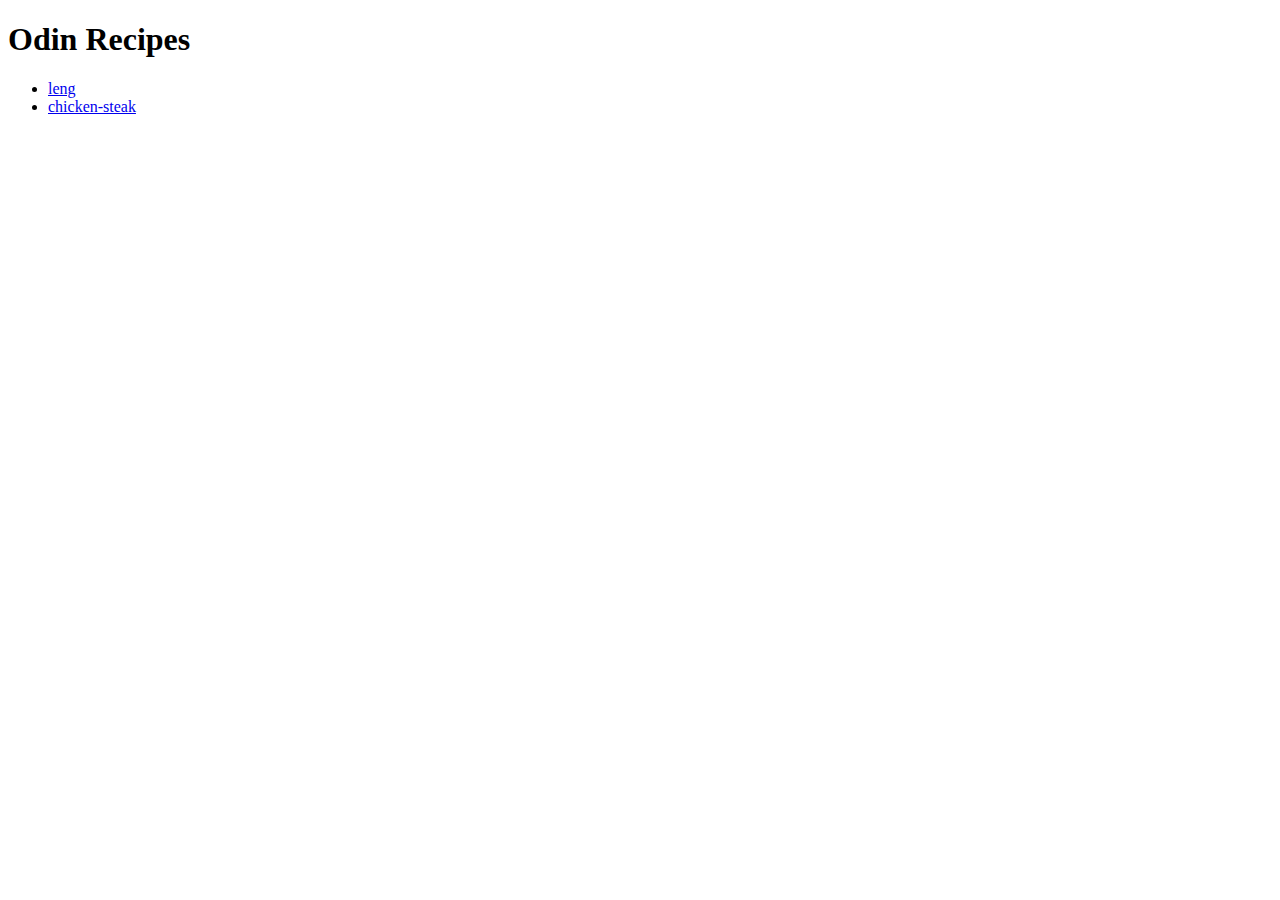
==== index.html @ 6d7d7ae3 "Creation of index.html" ====
<!DOCTYPE html>
<html lang="en">
    <head>
        <meta charset="UTF-8">
        <title>FIRST ODIN PROJECT</title>
    </head>
    <body> 
        <h1>Odin Recipes</h1>
        <ul>
            <li>
                <a href="./recipes/leng.html">leng</a>
            </li>
            <li>
                <a href="./recipes/chicken-steak.html">chicken-steak</a>
            </li>

        </ul>
        
    </body>
</html>
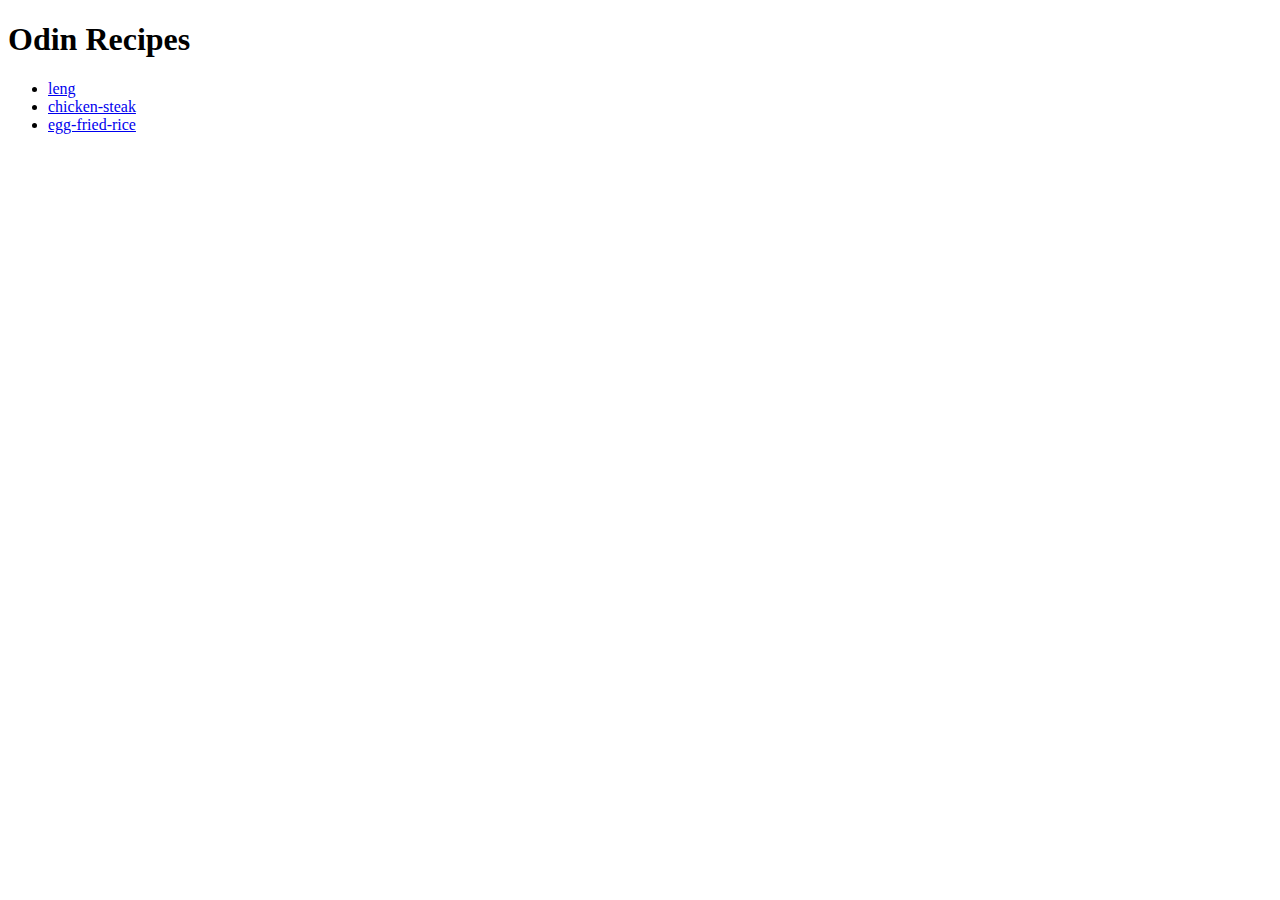
==== commit 5a937e33: "Add egg-fried rice recipe" ====
--- a/index.html
+++ b/index.html
@@ -13,6 +13,9 @@
             <li>
                 <a href="./recipes/chicken-steak.html">chicken-steak</a>
             </li>
+            <li>
+                <a href="./recipes/egg-fried-rice.html">egg-fried-rice</a>
+            </li>
 
         </ul>
         
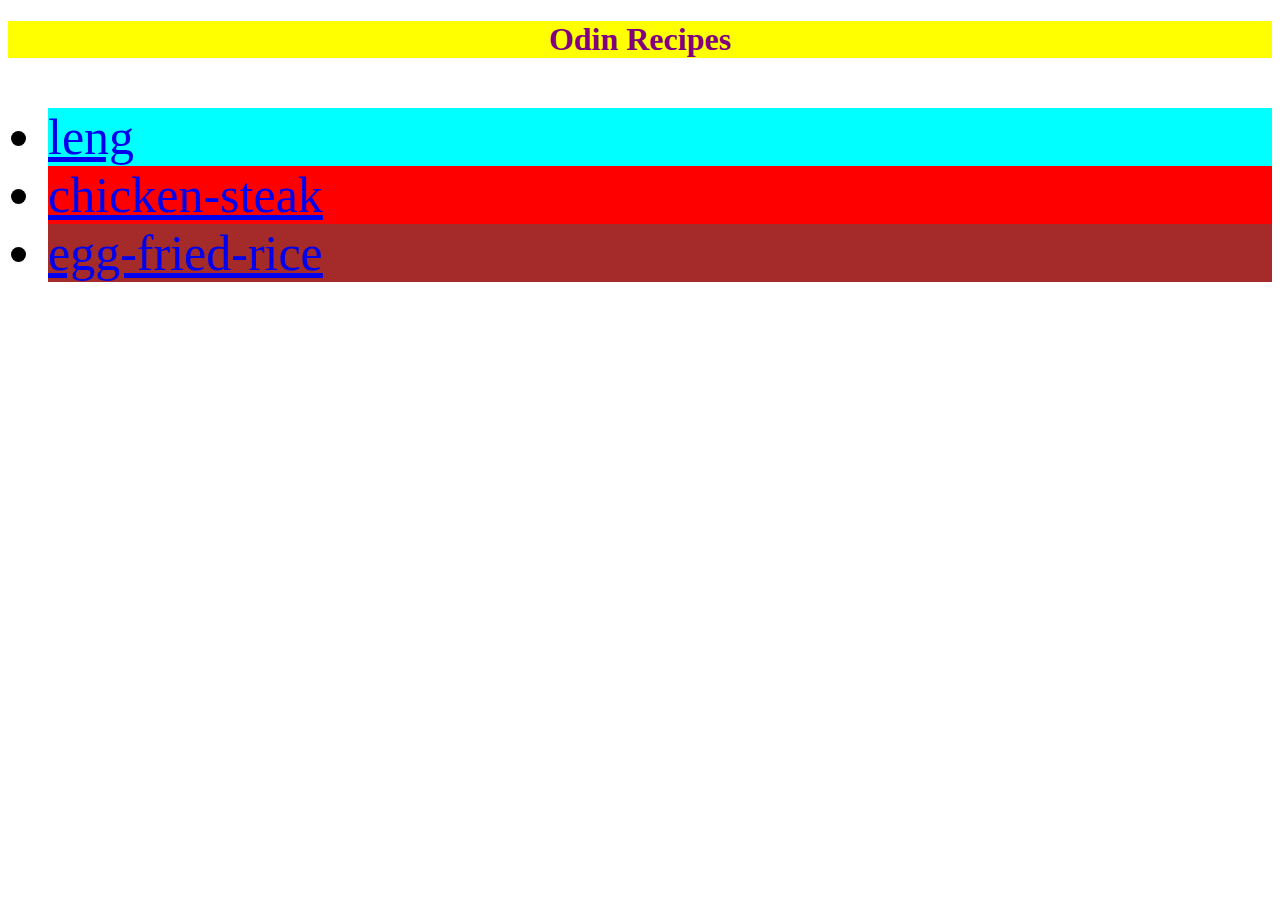
==== commit f3d4b51a: "Add CSS" ====
--- a/index.html
+++ b/index.html
@@ -1,19 +1,20 @@
 <!DOCTYPE html>
 <html lang="en">
     <head>
+        <link rel="stylesheet" href="style.css">
         <meta charset="UTF-8">
         <title>FIRST ODIN PROJECT</title>
     </head>
     <body> 
         <h1>Odin Recipes</h1>
         <ul>
-            <li>
+            <li class="one">
                 <a href="./recipes/leng.html">leng</a>
             </li>
-            <li>
+            <li class="two">
                 <a href="./recipes/chicken-steak.html">chicken-steak</a>
             </li>
-            <li>
+            <li class="three">
                 <a href="./recipes/egg-fried-rice.html">egg-fried-rice</a>
             </li>
 
--- a/style.css
+++ b/style.css
@@ -0,0 +1,27 @@
+h1 {
+    background: yellow;
+    text-align: center;
+    color:purple;
+}
+
+ul {
+    font-size:50px
+    
+}
+
+.one {
+    background-color: aqua;
+}
+
+.two {
+    background-color:red;
+}
+
+.three {
+    background-color: brown;
+}
+
+h2 {
+    background-color: red;
+    color: white;
+}